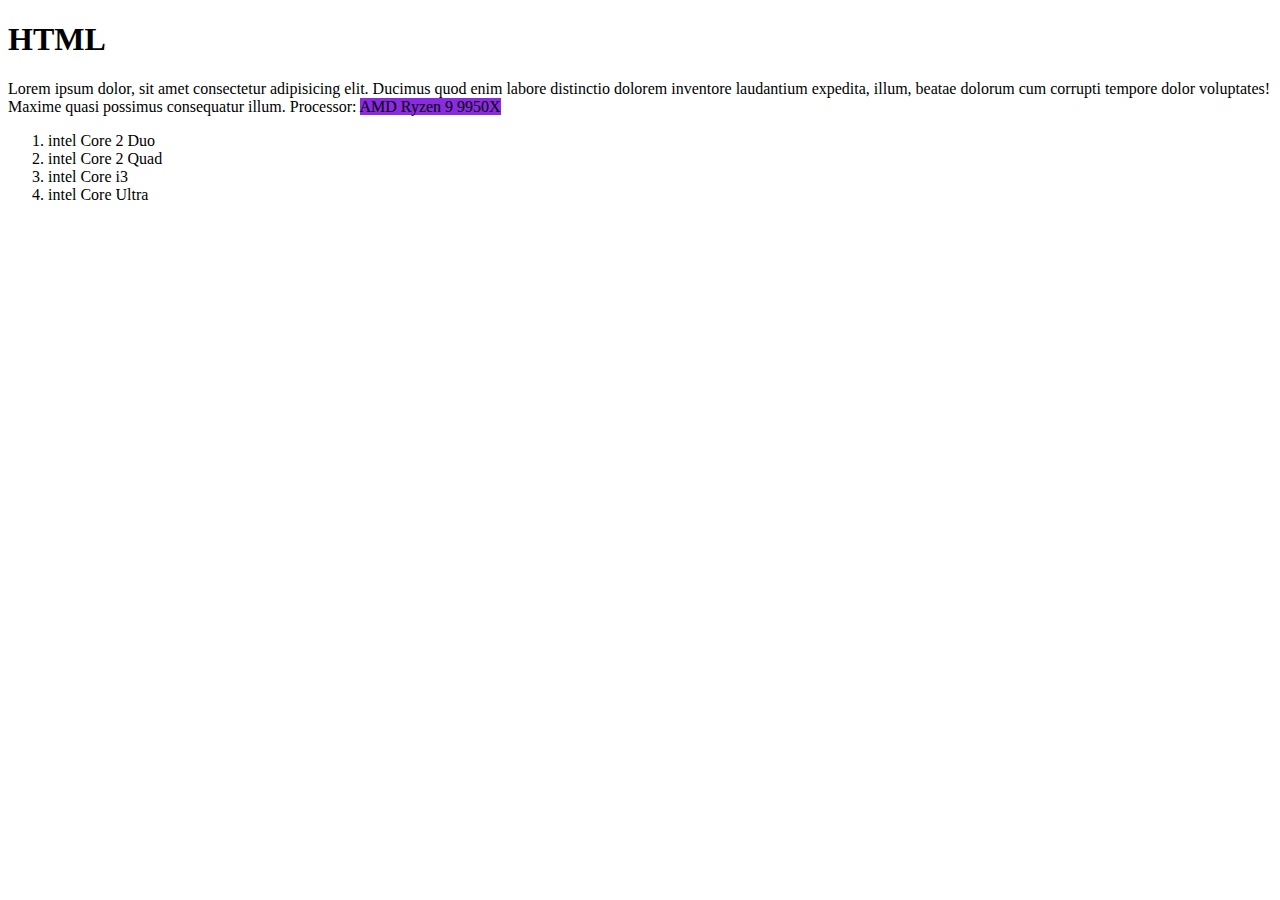
==== index.html @ d7a1fb65 "Add untracked files" ====
<!DOCTYPE html>
<html lang="en">

<head>
    <meta charset="UTF-8" />
    <meta name="viewport" content="width=device-width, initial-scale=1.0" />
    <title>Document</title>
    <link rel="stylesheet" href="styles/main.css"
</head>

<body>
    <h1>HTML</h1>
    <p>
        Lorem ipsum dolor, sit amet consectetur adipisicing elit. Ducimus quod
        enim labore distinctio dolorem inventore laudantium expedita, illum,
        beatae dolorum cum corrupti tempore dolor voluptates! Maxime quasi
        possimus consequatur illum.
        Processor: <span class="ProcStyle">AMD Ryzen 9 9950X</span>
    </p>

<ol>
    
       <li> intel Core 2 Duo  </li>
       <li> intel Core 2 Quad</li>
       <li> intel Core i3</li>
       <li> intel Core Ultra</li>
    
</ol>

</body>

</html>
---- styles/main.css ----
span {
    font-style: oblique;
    background-color: aqua;

}

.ProcStyle {
    font-style: inherit;
    background-color: blueviolet;
    
}
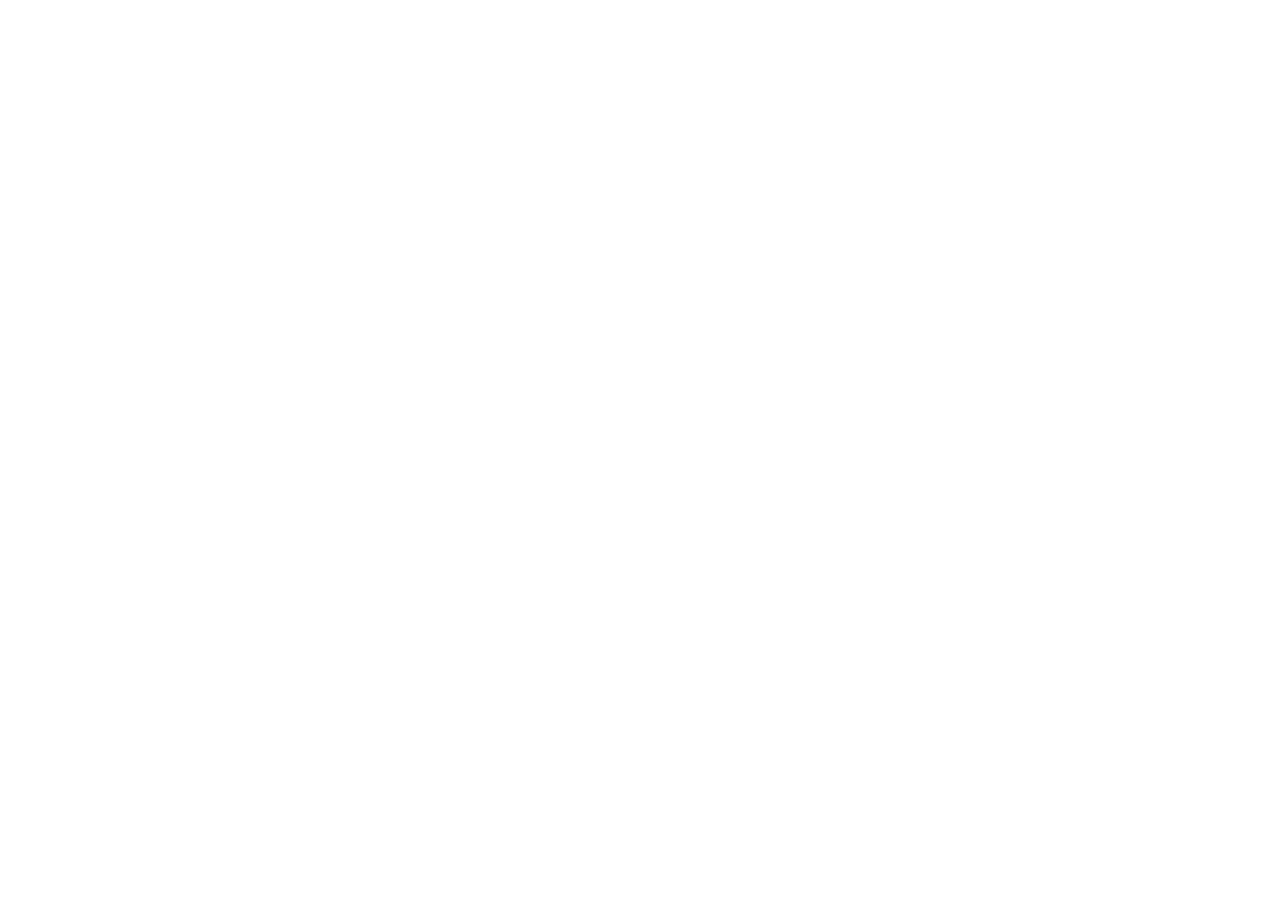
==== commit 4eddf4c5: "Update main_project" ====
--- a/index.html
+++ b/index.html
@@ -1,32 +1,17 @@
-<!DOCTYPE html>
-<html lang="en">
-
-<head>
-    <meta charset="UTF-8" />
-    <meta name="viewport" content="width=device-width, initial-scale=1.0" />
-    <title>Document</title>
-    <link rel="stylesheet" href="styles/main.css"
-</head>
-
-<body>
-    <h1>HTML</h1>
-    <p>
-        Lorem ipsum dolor, sit amet consectetur adipisicing elit. Ducimus quod
-        enim labore distinctio dolorem inventore laudantium expedita, illum,
-        beatae dolorum cum corrupti tempore dolor voluptates! Maxime quasi
-        possimus consequatur illum.
-        Processor: <span class="ProcStyle">AMD Ryzen 9 9950X</span>
-    </p>
-
-<ol>
-    
-       <li> intel Core 2 Duo  </li>
-       <li> intel Core 2 Quad</li>
-       <li> intel Core i3</li>
-       <li> intel Core Ultra</li>
-    
-</ol>
-
-</body>
-
+<!DOCTYPE html>
+<html lang="en">
+
+<head>
+  <meta charset="UTF-8">
+  <meta name="viewport" content="width=device-width, initial-scale=1.0">
+  <title>Document</title>
+  <link rel="stylesheet" href="css/normalize.css">
+  <link rel="stylesheet" href="css/style.css">
+</head>
+
+<body>
+
+  <script src="js/main.js"></script>
+</body>
+
 </html>